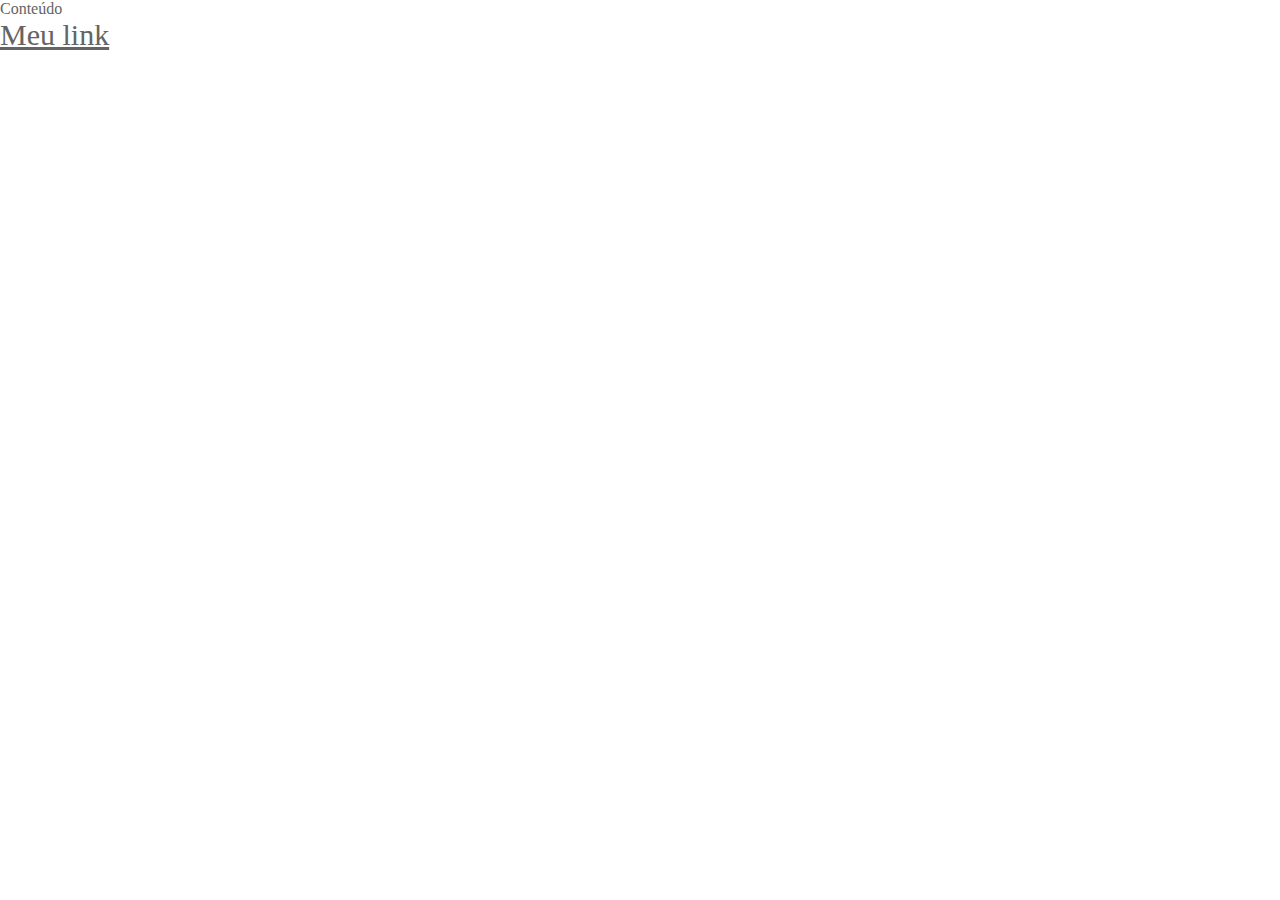
==== Curso-Web-Master/modulo2/index.html @ ff427b23 "reutilizando classes" ====
﻿<!DOCTYPE html>
<html lang="pt-br">

<head>
    <title>Título aqui!</title>
    <meta charset="utf-8">
    <link href="css/style.css" type="text/css" rel="stylesheet">

</head>

<body>

    <p class="tipo1">Conteúdo</p>
    <a class="link_ tipo1 tipo2" href="http://google.com">Meu link</a>

</body>

</html>
---- Curso-Web-Master/modulo2/css/style.css ----
﻿*{
    margin: 0;
    padding: 0;
}
/*
*
*
Estilo para o conteúdo do nosso site
*
*
*/
html,body{
    height: 100%;
}

.tipo1{
    color: rgb(100,100,100);
}

a.link_{
    font-size: 30px;
}
.tipo2{
   font-size: 40px; 
}
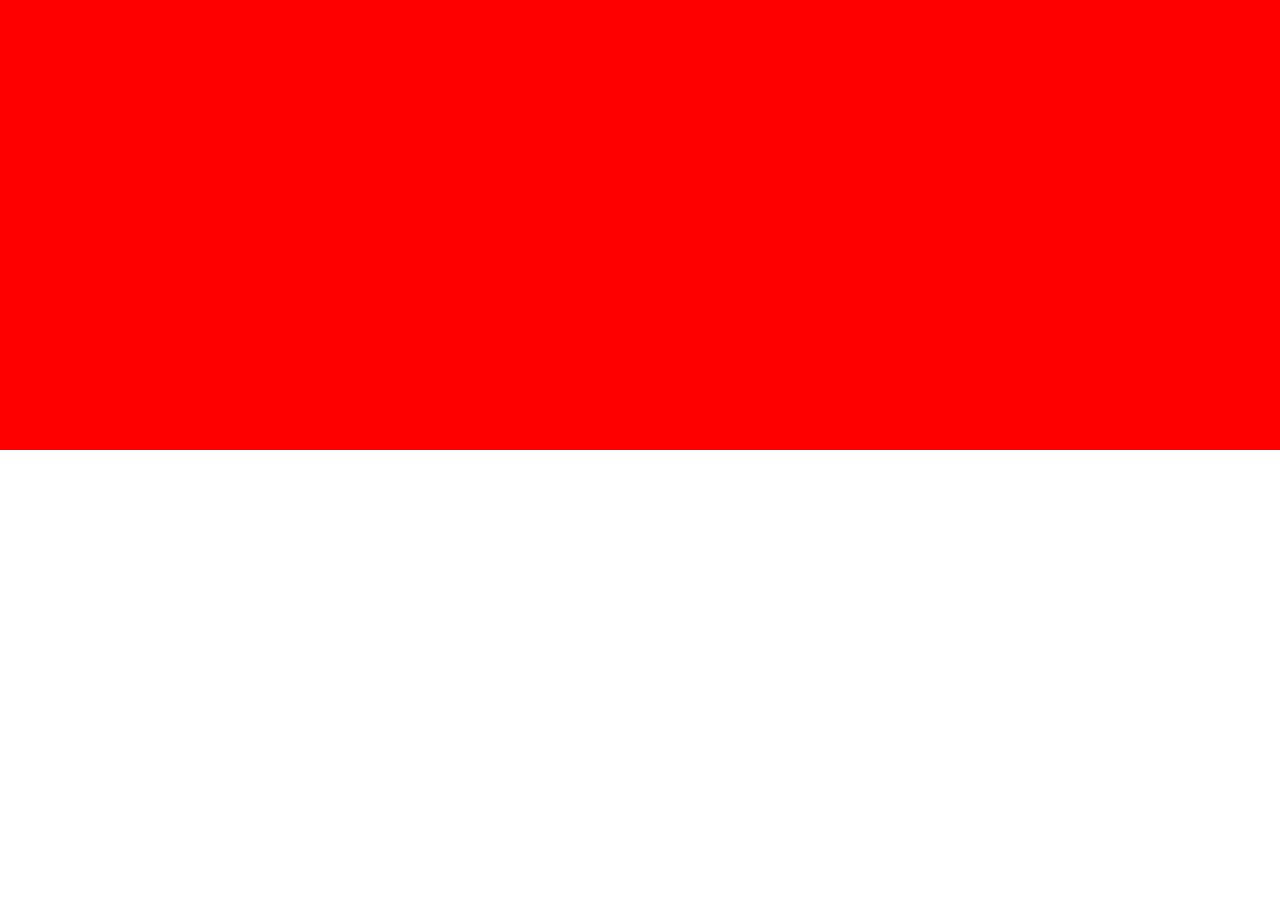
==== commit e6d199d9: "Limitando as dimensões" ====
--- a/Curso-Web-Master/modulo2/index.html
+++ b/Curso-Web-Master/modulo2/index.html
@@ -10,8 +10,13 @@
 
 <body>
 
-    <p class="tipo1">Conteúdo</p>
-    <a class="link_ tipo1 tipo2" href="http://google.com">Meu link</a>
+    <div class="header">
+        
+    </div><!--header-->
+
+    <div class="article">
+
+    </div><!--article-->
 
 </body>
 
--- a/Curso-Web-Master/modulo2/css/style.css
+++ b/Curso-Web-Master/modulo2/css/style.css
@@ -13,15 +13,12 @@
     height: 100%;
 }
 
-.tipo1{
-    color: rgb(100,100,100);
+.article{
+    margin: 0 auto;
+    width: 1280px;
+    height: 200%;
+    max-height: 20%;
+    min-height: 50%;
+    background: red;
 }
 
-a.link_{
-    font-size: 30px;
-}
-.tipo2{
-   font-size: 40px; 
-}
-
-
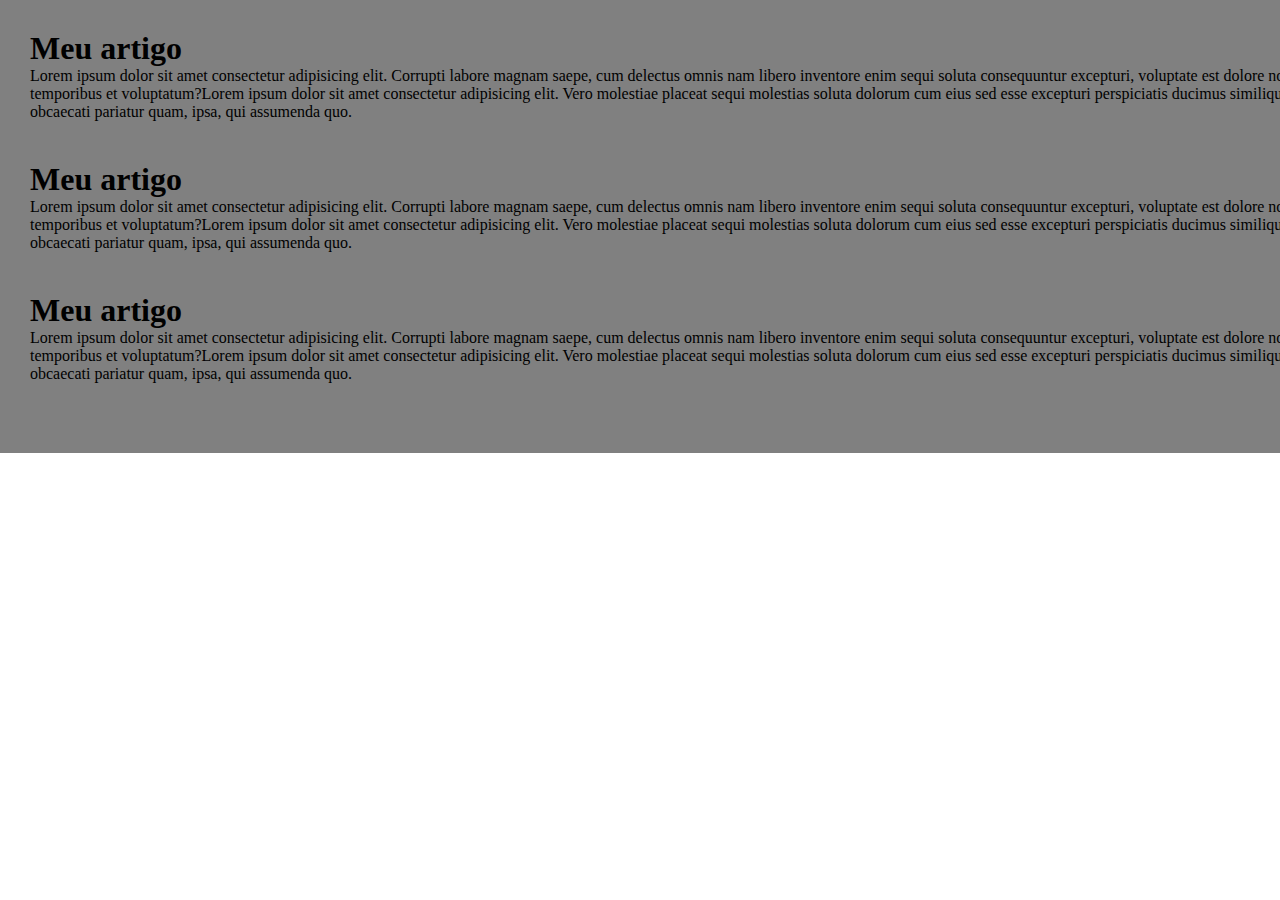
==== commit d3c58517: "mais sobre espaçamento" ====
--- a/Curso-Web-Master/modulo2/index.html
+++ b/Curso-Web-Master/modulo2/index.html
@@ -10,13 +10,47 @@
 
 <body>
 
-    <div class="header">
-        
-    </div><!--header-->
+    <div class="center">
 
-    <div class="article">
+        <div class="artigo">
+            <h1>Meu artigo</h1>
+            <p>Lorem ipsum dolor sit amet consectetur adipisicing elit. Corrupti labore magnam saepe, cum delectus omnis
+                nam
+                libero inventore enim sequi soluta consequuntur excepturi, voluptate est dolore nobis temporibus et
+                voluptatum?Lorem ipsum dolor sit amet consectetur adipisicing elit. Vero molestiae placeat sequi
+                molestias
+                soluta dolorum cum eius sed esse excepturi perspiciatis ducimus similique obcaecati pariatur quam, ipsa,
+                qui
+                assumenda quo.</p>
+        </div>
+        <!--artigp-->
+        <div class="artigo">
+            <h1>Meu artigo</h1>
+            <p>Lorem ipsum dolor sit amet consectetur adipisicing elit. Corrupti labore magnam saepe, cum delectus omnis
+                nam
+                libero inventore enim sequi soluta consequuntur excepturi, voluptate est dolore nobis temporibus et
+                voluptatum?Lorem ipsum dolor sit amet consectetur adipisicing elit. Vero molestiae placeat sequi
+                molestias
+                soluta dolorum cum eius sed esse excepturi perspiciatis ducimus similique obcaecati pariatur quam, ipsa,
+                qui
+                assumenda quo.</p>
+        </div>
+        <!--artigp-->
+        <div class="artigo">
+            <h1>Meu artigo</h1>
+            <p>Lorem ipsum dolor sit amet consectetur adipisicing elit. Corrupti labore magnam saepe, cum delectus omnis
+                nam
+                libero inventore enim sequi soluta consequuntur excepturi, voluptate est dolore nobis temporibus et
+                voluptatum?Lorem ipsum dolor sit amet consectetur adipisicing elit. Vero molestiae placeat sequi
+                molestias
+                soluta dolorum cum eius sed esse excepturi perspiciatis ducimus similique obcaecati pariatur quam, ipsa,
+                qui
+                assumenda quo.</p>
+        </div>
+        <!--artigp-->
 
-    </div><!--article-->
+    </div>
+    <!--center-->
 
 </body>
 
--- a/Curso-Web-Master/modulo2/css/style.css
+++ b/Curso-Web-Master/modulo2/css/style.css
@@ -13,12 +13,17 @@
     height: 100%;
 }
 
-.article{
+.center{
+    box-sizing: content-box;
+    width: 1280px;
     margin: 0 auto;
-    width: 1280px;
-    height: 200%;
-    max-height: 20%;
-    min-height: 50%;
-    background: red;
+    background-color: gray;
+    padding-left: 30px;
+    padding-right: 30px;
+    padding-top: 30px;
+    padding-bottom: 30px;
 }
-
+.artigo{
+    width: 100%;
+    margin-bottom: 40px;
+}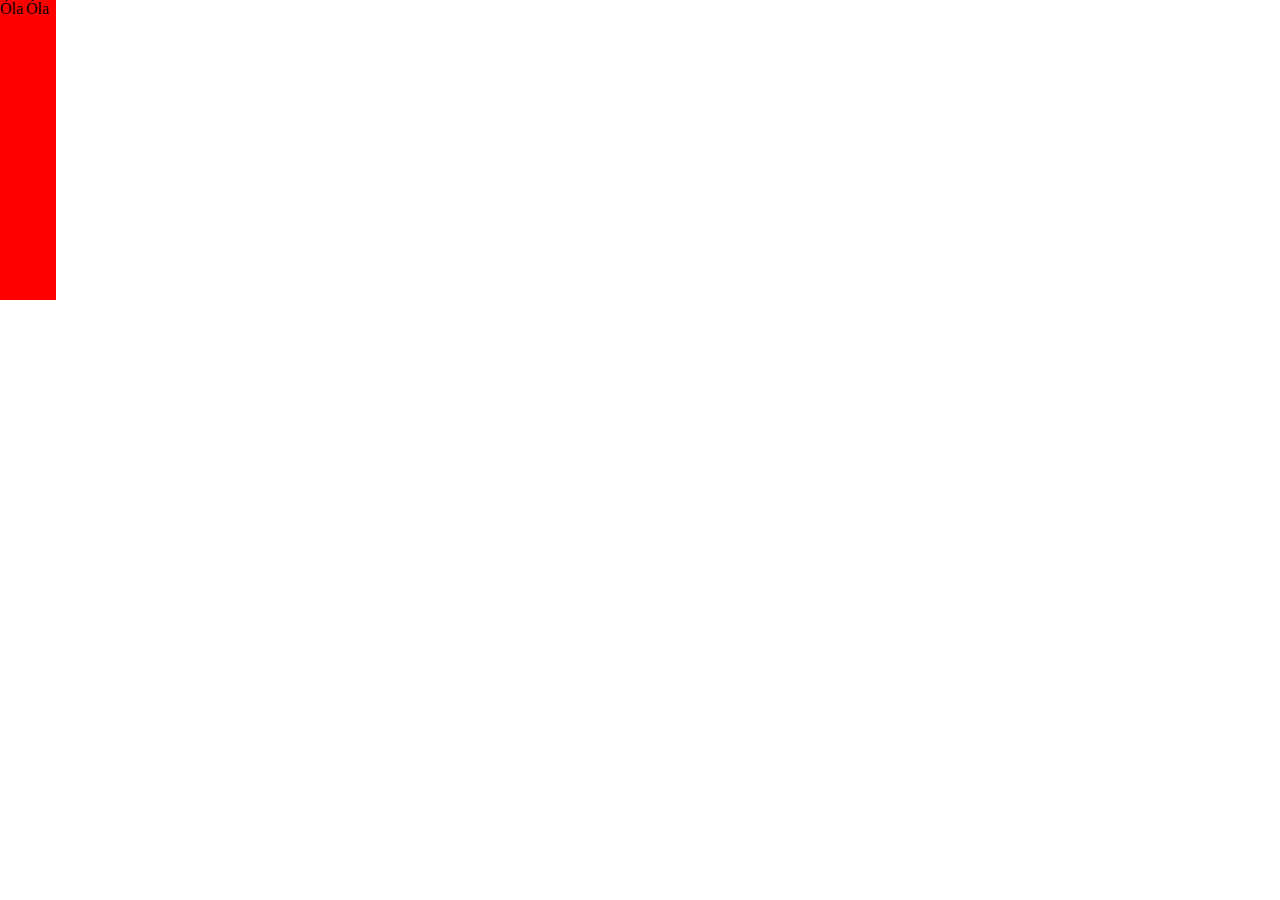
==== commit 364d3c4a: "Propriedades display e técnicas de espaçamento" ====
--- a/Curso-Web-Master/modulo2/index.html
+++ b/Curso-Web-Master/modulo2/index.html
@@ -10,47 +10,7 @@
 
 <body>
 
-    <div class="center">
-
-        <div class="artigo">
-            <h1>Meu artigo</h1>
-            <p>Lorem ipsum dolor sit amet consectetur adipisicing elit. Corrupti labore magnam saepe, cum delectus omnis
-                nam
-                libero inventore enim sequi soluta consequuntur excepturi, voluptate est dolore nobis temporibus et
-                voluptatum?Lorem ipsum dolor sit amet consectetur adipisicing elit. Vero molestiae placeat sequi
-                molestias
-                soluta dolorum cum eius sed esse excepturi perspiciatis ducimus similique obcaecati pariatur quam, ipsa,
-                qui
-                assumenda quo.</p>
-        </div>
-        <!--artigp-->
-        <div class="artigo">
-            <h1>Meu artigo</h1>
-            <p>Lorem ipsum dolor sit amet consectetur adipisicing elit. Corrupti labore magnam saepe, cum delectus omnis
-                nam
-                libero inventore enim sequi soluta consequuntur excepturi, voluptate est dolore nobis temporibus et
-                voluptatum?Lorem ipsum dolor sit amet consectetur adipisicing elit. Vero molestiae placeat sequi
-                molestias
-                soluta dolorum cum eius sed esse excepturi perspiciatis ducimus similique obcaecati pariatur quam, ipsa,
-                qui
-                assumenda quo.</p>
-        </div>
-        <!--artigp-->
-        <div class="artigo">
-            <h1>Meu artigo</h1>
-            <p>Lorem ipsum dolor sit amet consectetur adipisicing elit. Corrupti labore magnam saepe, cum delectus omnis
-                nam
-                libero inventore enim sequi soluta consequuntur excepturi, voluptate est dolore nobis temporibus et
-                voluptatum?Lorem ipsum dolor sit amet consectetur adipisicing elit. Vero molestiae placeat sequi
-                molestias
-                soluta dolorum cum eius sed esse excepturi perspiciatis ducimus similique obcaecati pariatur quam, ipsa,
-                qui
-                assumenda quo.</p>
-        </div>
-        <!--artigp-->
-
-    </div>
-    <!--center-->
+   <p>Óla</p><p>Óla</p>
 
 </body>
 
--- a/Curso-Web-Master/modulo2/css/style.css
+++ b/Curso-Web-Master/modulo2/css/style.css
@@ -13,17 +13,10 @@
     height: 100%;
 }
 
-.center{
-    box-sizing: content-box;
-    width: 1280px;
-    margin: 0 auto;
-    background-color: gray;
-    padding-left: 30px;
-    padding-right: 30px;
-    padding-top: 30px;
-    padding-bottom: 30px;
-}
-.artigo{
-    width: 100%;
-    margin-bottom: 40px;
+p{
+    display: inline-block;
+    width: 30px;
+    margin-right: -4px;
+    height: 300px;
+    background: red;
 }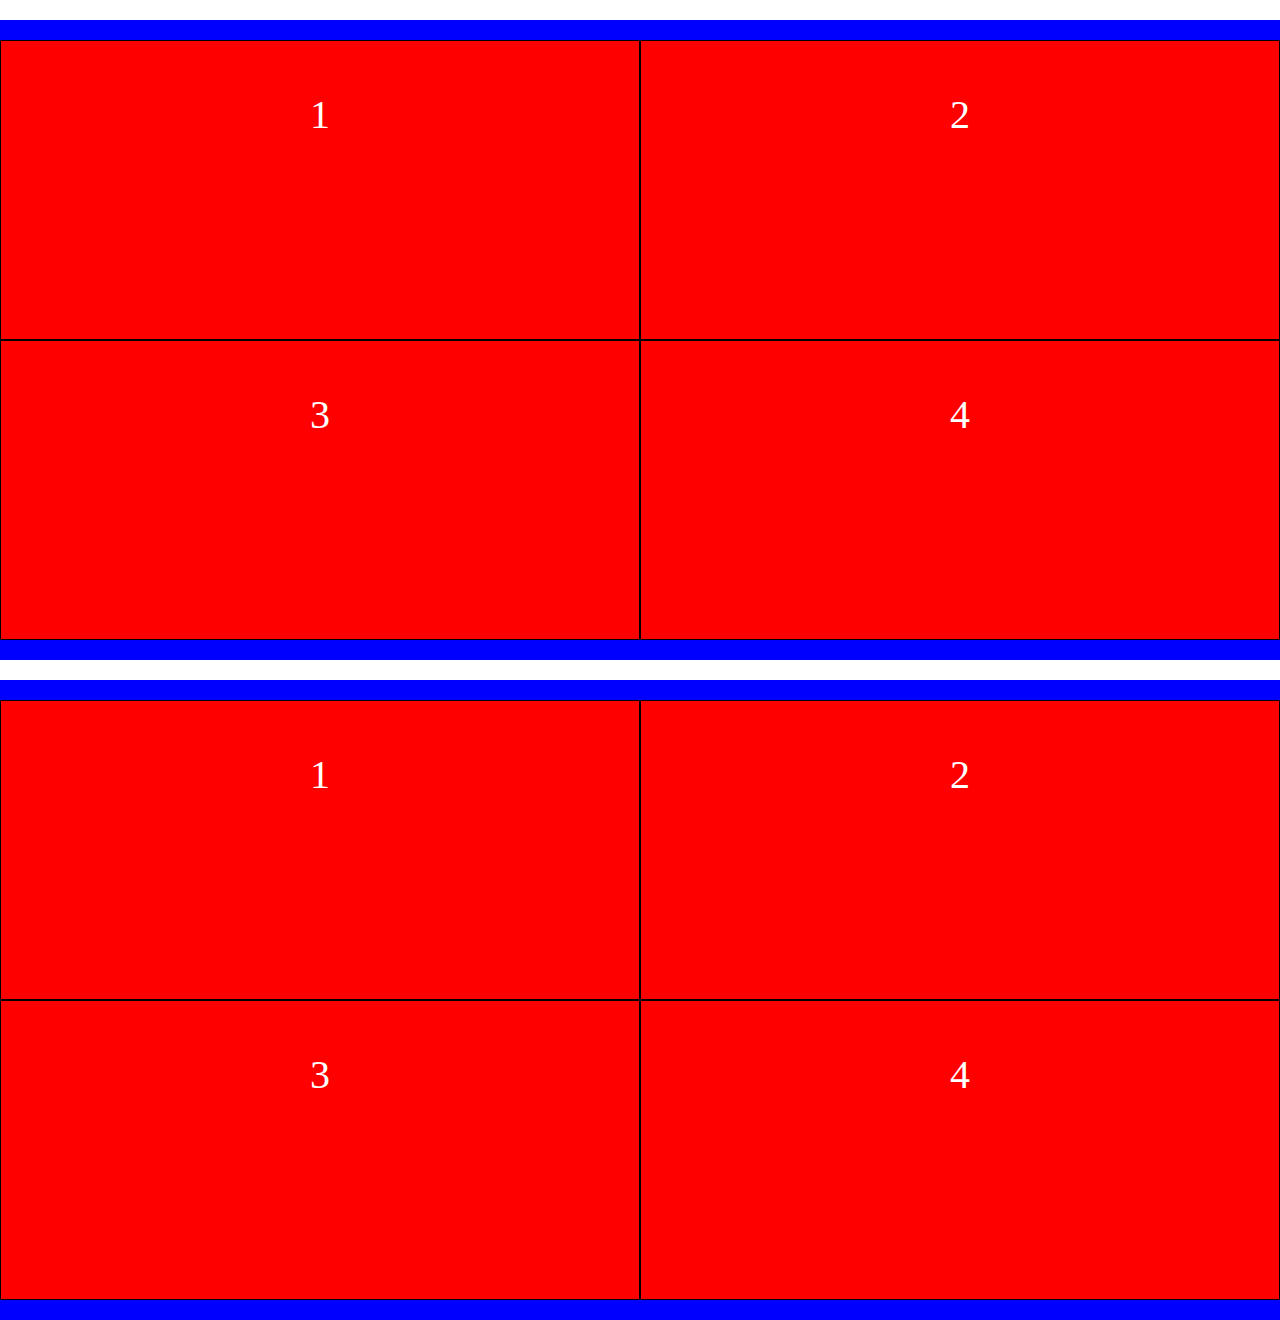
==== commit d4e6091a: "utilizando o float e suas vantagens" ====
--- a/Curso-Web-Master/modulo2/index.html
+++ b/Curso-Web-Master/modulo2/index.html
@@ -10,7 +10,21 @@
 
 <body>
 
-   <p>Óla</p><p>Óla</p>
+    <div class="pai">
+        <div class="child">1</div>
+        <div class="child">2</div>
+        <div class="child">3</div>
+        <div class="child">4</div>
+        <div class="clear"></div>
+    </div><!--pai-->
+    
+    <div class="pai">
+        <div class="child">1</div>
+        <div class="child">2</div>
+        <div class="child">3</div>
+        <div class="child">4</div>
+        <div class="clear"></div>
+    </div><!--pai-->
 
 </body>
 
--- a/Curso-Web-Master/modulo2/css/style.css
+++ b/Curso-Web-Master/modulo2/css/style.css
@@ -12,11 +12,24 @@
 html,body{
     height: 100%;
 }
-
-p{
-    display: inline-block;
-    width: 30px;
-    margin-right: -4px;
+.clear{
+    clear: both;
+}
+.pai{
+    width: 1280px;
+    padding: 20px 0;
+    margin: 20px auto;
+    background: blue;
+}
+.child{
+    box-sizing: border-box;
+    width: 640px;
     height: 300px;
     background: red;
+    float: left;
+    text-align: center;
+    font-size: 40px;
+    padding: 50px 0;
+    color: white;
+    border: 1px solid black;
 }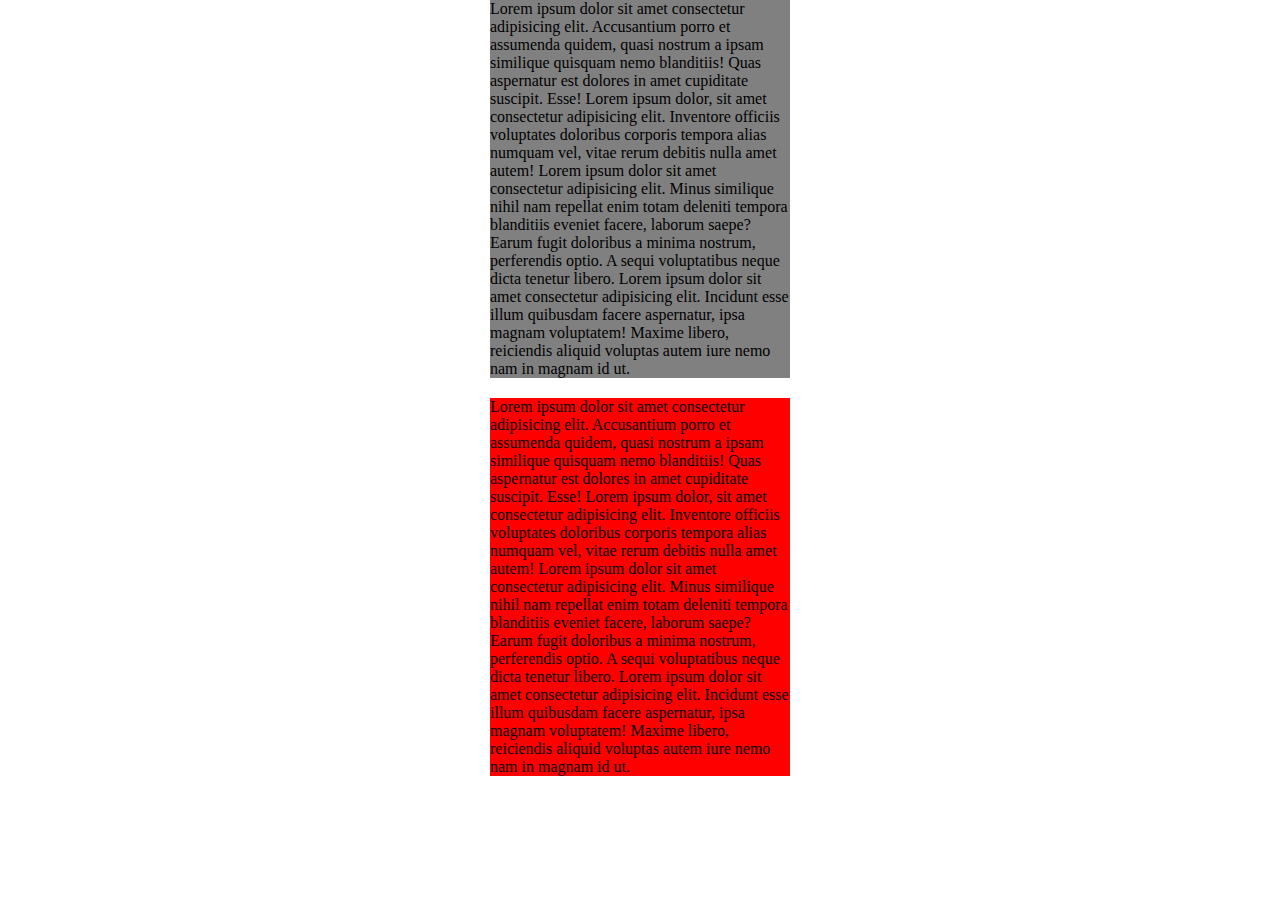
==== commit b4f23d52: "O que é overflow e como utilizar" ====
--- a/Curso-Web-Master/modulo2/index.html
+++ b/Curso-Web-Master/modulo2/index.html
@@ -10,21 +10,24 @@
 
 <body>
 
-    <div class="pai">
-        <div class="child">1</div>
-        <div class="child">2</div>
-        <div class="child">3</div>
-        <div class="child">4</div>
-        <div class="clear"></div>
-    </div><!--pai-->
-    
-    <div class="pai">
-        <div class="child">1</div>
-        <div class="child">2</div>
-        <div class="child">3</div>
-        <div class="child">4</div>
-        <div class="clear"></div>
-    </div><!--pai-->
+    <div class="box">
+        <p>Lorem ipsum dolor sit amet consectetur adipisicing elit. Accusantium porro et assumenda quidem, 
+        quasi nostrum a ipsam similique quisquam nemo blanditiis! Quas aspernatur est dolores in amet cupiditate suscipit. Esse!
+        Lorem ipsum dolor, sit amet consectetur adipisicing elit. Inventore officiis voluptates doloribus corporis tempora alias numquam vel, 
+        vitae rerum debitis nulla amet autem! Lorem ipsum dolor sit amet consectetur adipisicing elit. Minus similique nihil nam repellat enim 
+        totam deleniti tempora blanditiis eveniet facere, laborum saepe? Earum fugit doloribus a minima nostrum, perferendis optio.
+        A sequi voluptatibus neque dicta tenetur libero. Lorem ipsum dolor sit amet consectetur adipisicing elit. Incidunt esse illum quibusdam
+        facere aspernatur, ipsa magnam voluptatem! Maxime libero, reiciendis aliquid voluptas autem iure nemo nam in magnam id ut.</p>
+    </div><!--box-->
+
+    <div class="box2">
+        <p>Lorem ipsum dolor sit amet consectetur adipisicing elit. Accusantium porro et assumenda quidem, 
+        quasi nostrum a ipsam similique quisquam nemo blanditiis! Quas aspernatur est dolores in amet cupiditate suscipit. Esse!
+        Lorem ipsum dolor, sit amet consectetur adipisicing elit. Inventore officiis voluptates doloribus corporis tempora alias numquam vel, 
+        vitae rerum debitis nulla amet autem! Lorem ipsum dolor sit amet consectetur adipisicing elit. Minus similique nihil nam repellat enim             totam deleniti tempora blanditiis eveniet facere, laborum saepe? Earum fugit doloribus a minima nostrum, perferendis optio.
+        A sequi voluptatibus neque dicta tenetur libero. Lorem ipsum dolor sit amet consectetur adipisicing elit. Incidunt esse illum quibusdam
+        facere aspernatur, ipsa magnam voluptatem! Maxime libero, reiciendis aliquid voluptas autem iure nemo nam in magnam id ut.</p>
+    </div><!--box2-->
 
 </body>
 
--- a/Curso-Web-Master/modulo2/css/style.css
+++ b/Curso-Web-Master/modulo2/css/style.css
@@ -12,24 +12,20 @@
 html,body{
     height: 100%;
 }
-.clear{
-    clear: both;
+.box, .box2{
+    width: 300px;
+    margin: 0 auto;
+    background: gray;
+    /*
+    overflow-x: hidden;
+    overflow-y: hidden;
+    */
 }
-.pai{
-    width: 1280px;
-    padding: 20px 0;
-    margin: 20px auto;
-    background: blue;
+.box p, .box2 p{
+    width: 100%;
 }
-.child{
-    box-sizing: border-box;
-    width: 640px;
-    height: 300px;
+.box2{
     background: red;
-    float: left;
-    text-align: center;
-    font-size: 40px;
-    padding: 50px 0;
-    color: white;
-    border: 1px solid black;
+    margin-top: 20px;
+    display: block;
 }